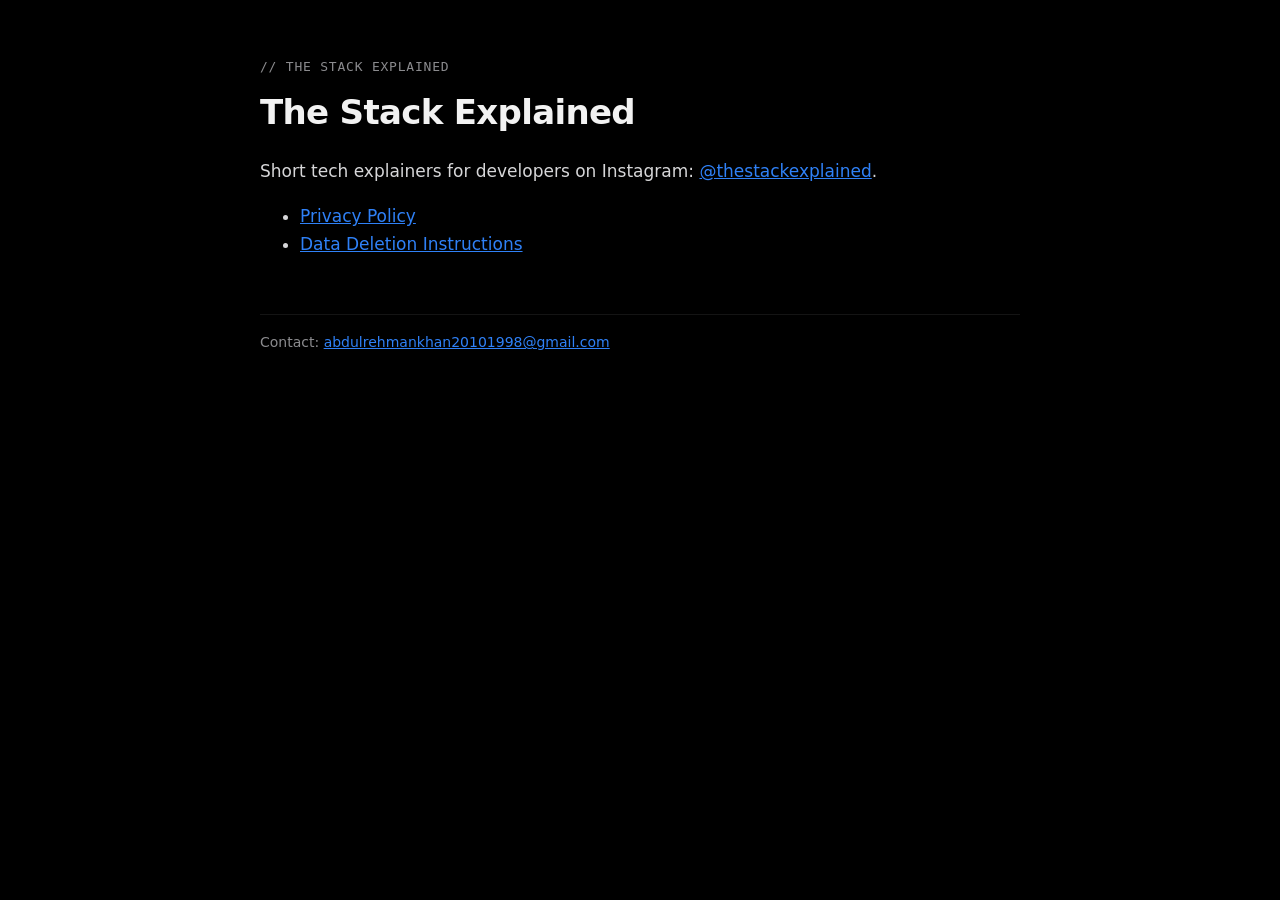
==== index.html @ e6c2c4d2 "first commit" ====
<!doctype html><html lang="en"><head><meta charset="utf-8"><meta name="viewport" content="width=device-width,initial-scale=1"><title>The Stack Explained</title><link rel="stylesheet" href="style.css"></head>
<body><main><div class="k">// THE STACK EXPLAINED</div><h1>The Stack Explained</h1>
<p>Short tech explainers for developers on Instagram: <a href="https://www.instagram.com/thestackexplained/">@thestackexplained</a>.</p>
<ul><li><a href="privacy.html">Privacy Policy</a></li><li><a href="data-deletion.html">Data Deletion Instructions</a></li></ul>
<footer>Contact: <a href="mailto:abdulrehmankhan20101998@gmail.com">abdulrehmankhan20101998@gmail.com</a></footer></main></body></html>
---- style.css ----
body{margin:0;background:#000;color:#F2F2F2;font:17px/1.65 Inter,system-ui,-apple-system,Segoe UI,Roboto,sans-serif}
main{max-width:760px;margin:0 auto;padding:56px 24px 80px}
h1{font-size:34px;letter-spacing:-.02em;margin:.2em 0}h2{font-size:21px;margin-top:2em}
.k{font-family:"JetBrains Mono",ui-monospace,monospace;color:#8B8B8E;font-size:13px;letter-spacing:.06em}
a{color:#2F81F7}p,li{color:#d6d6d8}code{font-family:"JetBrains Mono",ui-monospace,monospace;background:#121214;padding:1px 6px;border-radius:4px}
footer{margin-top:56px;color:#8B8B8E;font-size:14px;border-top:1px solid rgba(255,255,255,.08);padding-top:16px}
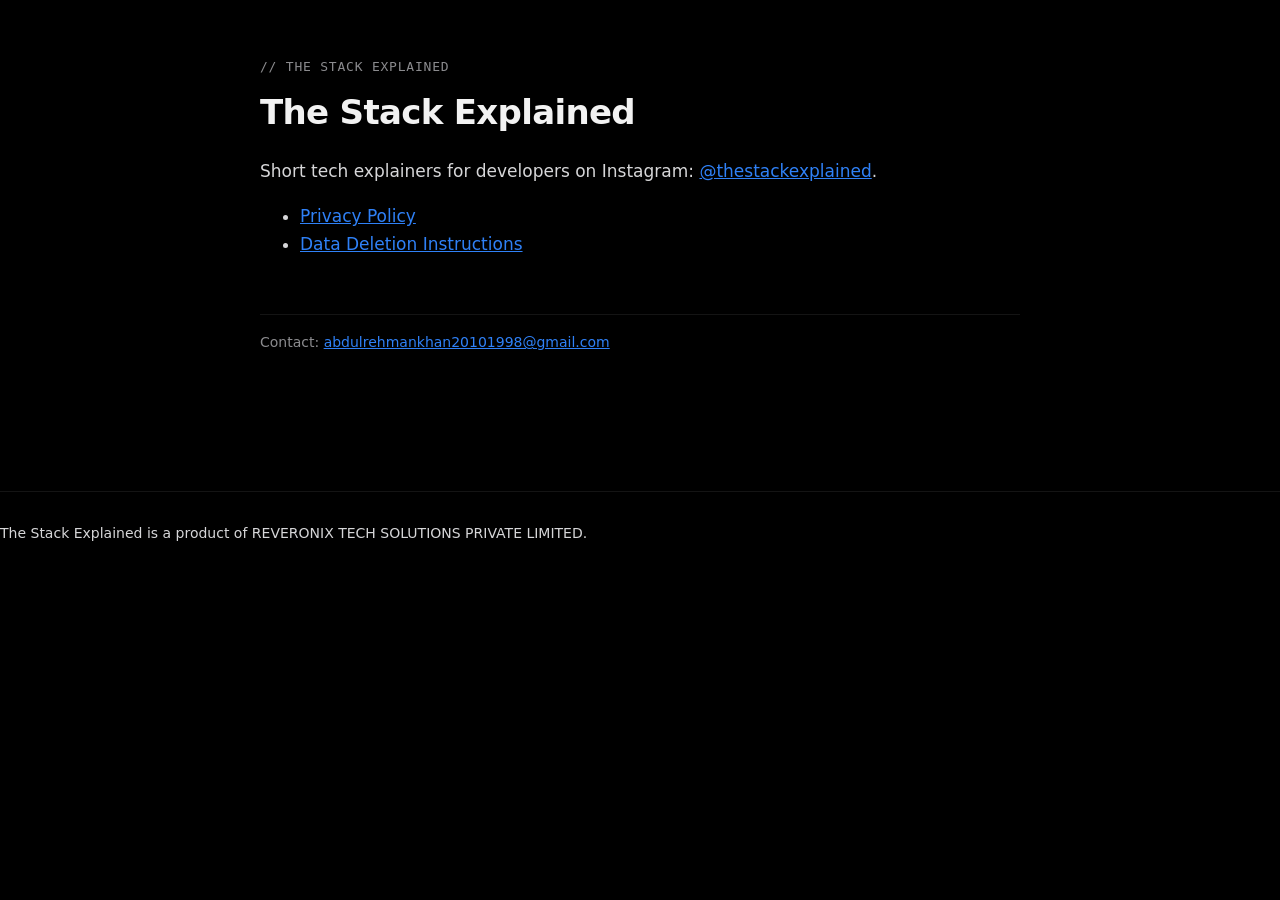
==== commit d09369a8: "Changed to Reveronix" ====
--- a/index.html
+++ b/index.html
@@ -2,4 +2,5 @@
 <body><main><div class="k">// THE STACK EXPLAINED</div><h1>The Stack Explained</h1>
 <p>Short tech explainers for developers on Instagram: <a href="https://www.instagram.com/thestackexplained/">@thestackexplained</a>.</p>
 <ul><li><a href="privacy.html">Privacy Policy</a></li><li><a href="data-deletion.html">Data Deletion Instructions</a></li></ul>
-<footer>Contact: <a href="mailto:abdulrehmankhan20101998@gmail.com">abdulrehmankhan20101998@gmail.com</a></footer></main></body></html>
+<footer>Contact: <a href="mailto:abdulrehmankhan20101998@gmail.com">abdulrehmankhan20101998@gmail.com</a></footer></main><footer><p>The Stack Explained is a product of REVERONIX TECH SOLUTIONS PRIVATE LIMITED.</p></footer>
+</body></html>
